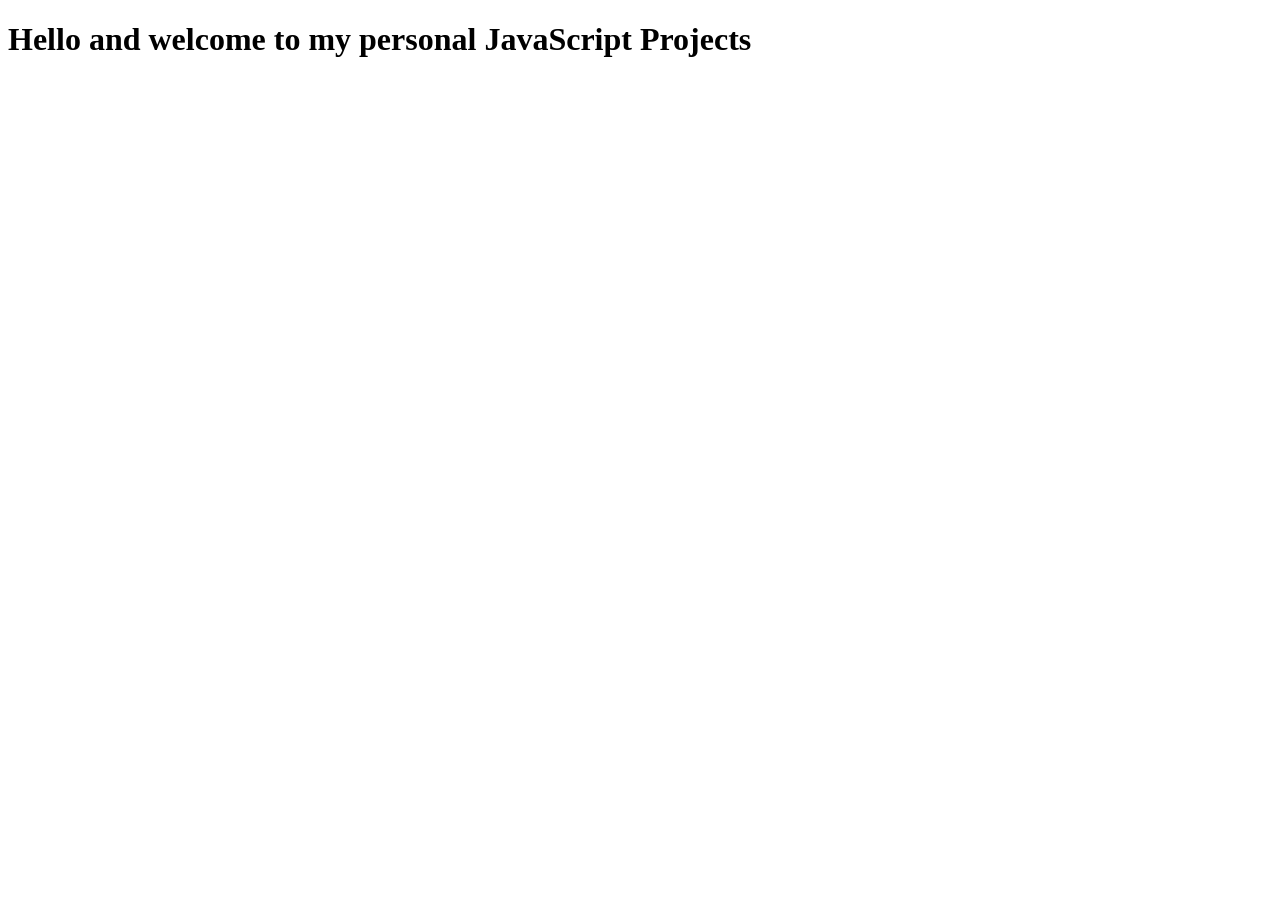
==== index.html @ bd68bedc "added index page" ====
<!DOCTYPE html>
<html lang="en">
<head>
    <meta charset="UTF-8">
    <meta name="viewport" content="width=device-width, initial-scale=1.0">
    <title>My Personal JavaScript Projects</title>
</head>
<body>
    <h1>Hello and welcome to my personal JavaScript Projects</h1>
</body>
</html>
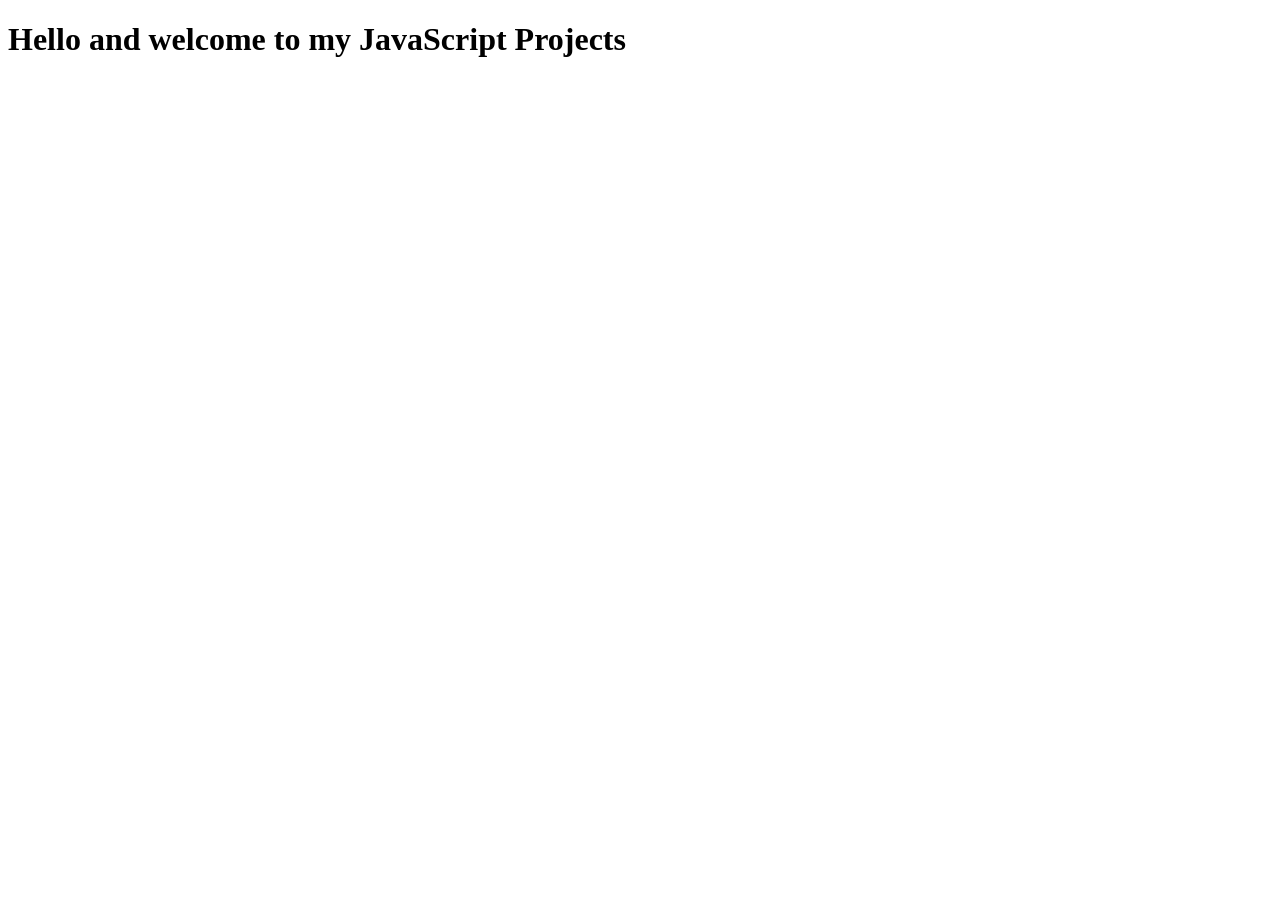
==== commit 273b7b9c: "starting drum kit project" ====
--- a/index.html
+++ b/index.html
@@ -3,9 +3,9 @@
 <head>
     <meta charset="UTF-8">
     <meta name="viewport" content="width=device-width, initial-scale=1.0">
-    <title>My Personal JavaScript Projects</title>
+    <title>My JavaScript Projects</title>
 </head>
 <body>
-    <h1>Hello and welcome to my personal JavaScript Projects</h1>
+    <h1>Hello and welcome to my JavaScript Projects</h1>
 </body>
 </html>
